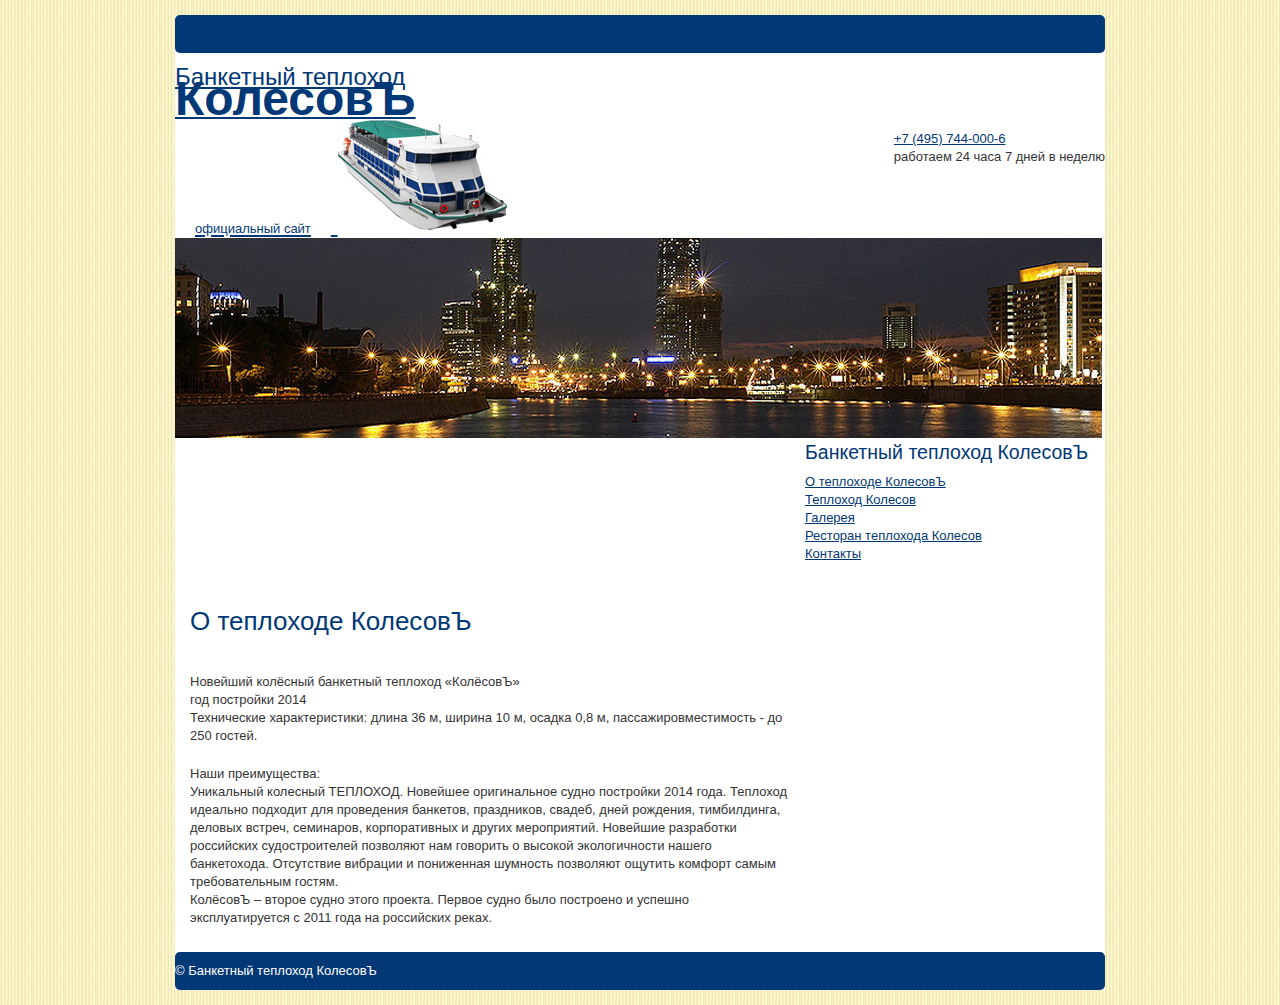
==== kolesoff/html/index.html @ 4f3947f9 "commit" ====
<!DOCTYPE html>
<html>
<head>
	<meta charset="utf-8">
	<title>KolesOff</title>
	<link rel="stylesheet" type="text/css" href="style.css">
	<!--<meta name="keywords" content="Банкетный теплоход, КолёсовЪ">
	<meta name="distriction" content="Новейший колёсный банкетный теплоход «КолёсовЪ»
год постройки 2014
Технические характеристики:  длина 36 м, ширина 10 м, осадка 0,8 м, пассажировместимость - до 250 гостей.">-->
</head>
<body>
<div class="resize">

	<div class="header clear">
		<div class="line"><p>&nbsp;</p></div>
		<a href="#" class="logo">
			Банкетный теплоход<br>
			<strong>КолесовЪ</strong><br>
			<span>официальный сайт</span>
			<img src="image/teplohod.jpg" alt="логотип колесова">
		</a>
		<div class="info">
			<p>
				<a href="tel:+74957440006">+7 (495) 744-000-6</a><br>
				работаем 24 часа 7 дней в неделю
			</p>
		</div>
	</div>


	<div class="content">
		<img src="image/city.jpg">
		<div class="aside">
		<h2>Банкетный теплоход КолесовЪ</h2>
		<ul>
			<li><a href="#">О теплоходе КолесовЪ</a></li>
			<li><a href="#">Теплоход Колесов</a></li>
			<li><a href="#">Галерея</a></li>
			<li><a href="#">Ресторан теплохода Колесов</a></li>
			<li><a href="#">Контакты</a></li>
		</ul>
	</div>
		<div class="article">
			<h1>О теплоходе КолесовЪ</h1>
			<p>Новейший колёсный банкетный теплоход &laquo;КолёсовЪ&raquo;<br>
				год постройки 2014<br>
				Технические характеристики: длина 36 м, ширина 10 м, осадка 0,8 м, пассажировместимость - до 250 гостей.</p>
			<p>Наши преимущества:<br>
				Уникальный колесный ТЕПЛОХОД. Новейшее оригинальное судно постройки 2014 года. Теплоход идеально подходит для
				проведения банкетов, праздников, свадеб, дней рождения, тимбилдинга, деловых встреч, семинаров, корпоративных и
				других мероприятий. Новейшие разработки российских судостроителей позволяют нам говорить о высокой экологичности
				нашего банкетохода. Отсутствие вибрации и пониженная шумность позволяют ощутить комфорт самым требовательным
				гостям.<br>
				КолёсовЪ – второе судно этого проекта. Первое судно было построено и успешно эксплуатируется с 2011 года на
				российских реках.</p>
		</div>

		<div class="clear"></div>
	</div>
	<div class="footer">
		<p>&copy; Банкетный теплоход КолесовЪ</p>
	</div>
</div>
</body>
</html>
---- kolesoff/html/style.css ----
body {
	margin: 0;
	padding: 0 15px;
	color: #343434;
	font: normal 13px/18px Helvetica, Arial, sans-serif;
	background: #f7f0c2 url(image/images/bg.png) repeat left top;
}

.clear:before {
	content: "";
	display: block;
	clear: both;
}

p {
	margin: 0;
	padding: 10px 0;
}

a {
	color: #023875;
	text-decoration: underline;
}

a img {
	border: none;
}

h1, h2, h3, h4, h5, h6 {
	margin: 0;
	padding: 0;
	font-weight: normal;
	color: #023875;
}

h1 {
	padding: 40px 0 24px;
	line-height: 1.4em;
}

h2 {
	padding: 0 0 12px;
}

strong {
	font-weight: bold;
}

em {
	font-style: italic;
}

form, menu, iframe {
	display: block;
	margin: 0;
	padding: 0;
	border: none;
}

ol, ul, dl, li, dt, dd {
	margin: 0;
	padding: 0;
	list-style: none;
}

* {
	outline: none;
}
.info {
	float: right;
}

.line { margin: 15px 0; border-radius: 5px;
	background: #023875;
}

.resize {	width: 930px;	margin: auto;	background: #fff;}
a.logo {font-size: 24px;}
strong {font-size: 48px; ;}
span {font-size: 13px; margin: 20px 20px;}
img a {padding: 0 150px;}
.article {float-left; width: 600px; margin: 15px 15px 15px;}
.aside { width: 300px; float: right;}
.article:before {content: ""; display: block; clear: both;}
.footer {margin: 15px 0; border-radius: 5px;	background: #023875; color: #fff;}
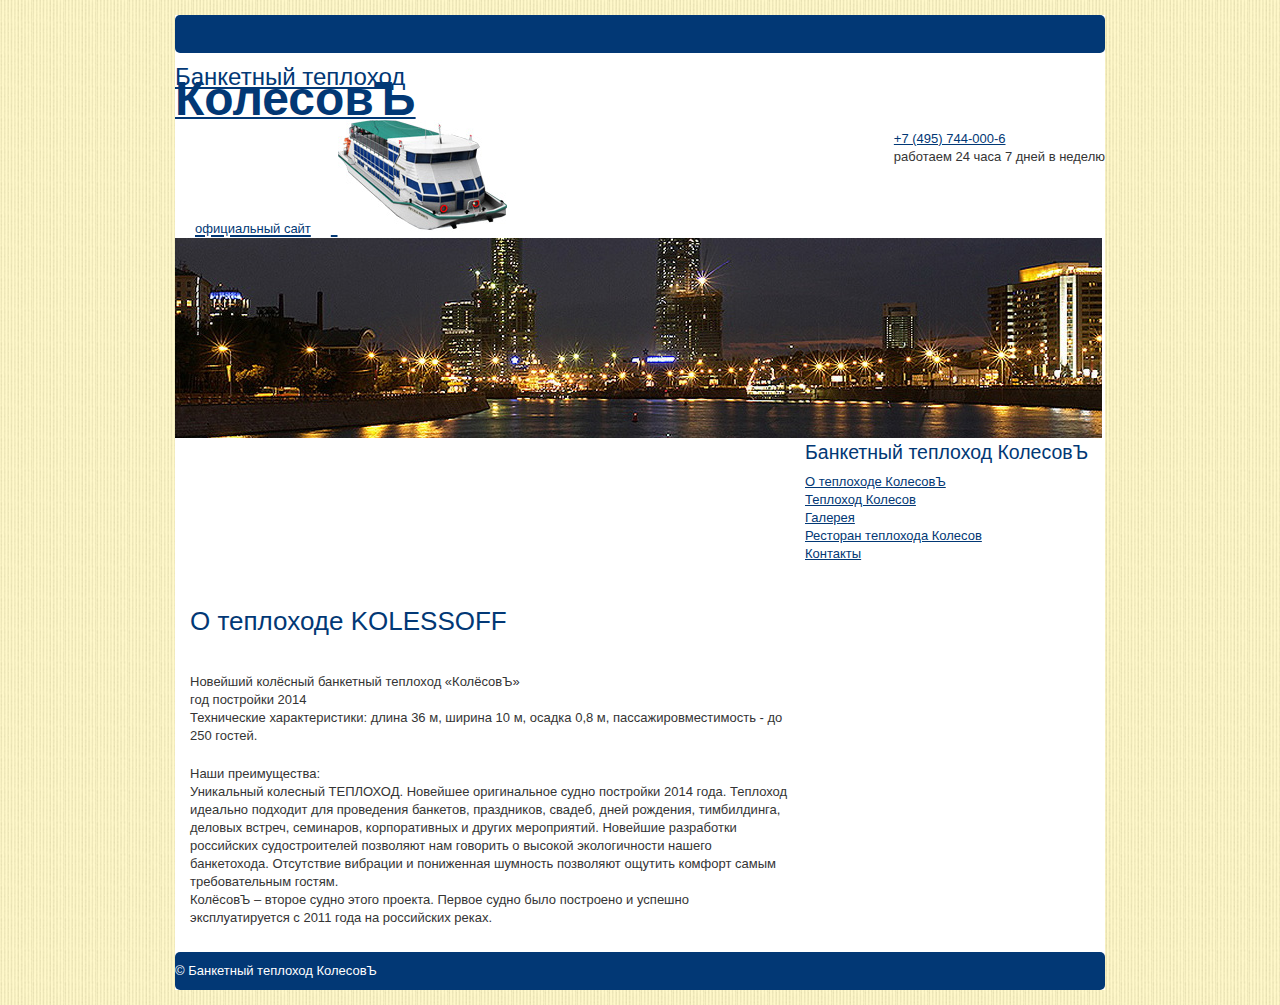
==== commit 224d1459: "commit" ====
--- a/kolesoff/html/index.html
+++ b/kolesoff/html/index.html
@@ -42,7 +42,7 @@
 		</ul>
 	</div>
 		<div class="article">
-			<h1>О теплоходе КолесовЪ</h1>
+			<h1>О теплоходе KOLESSOFF</h1>
 			<p>Новейший колёсный банкетный теплоход &laquo;КолёсовЪ&raquo;<br>
 				год постройки 2014<br>
 				Технические характеристики: длина 36 м, ширина 10 м, осадка 0,8 м, пассажировместимость - до 250 гостей.</p>
